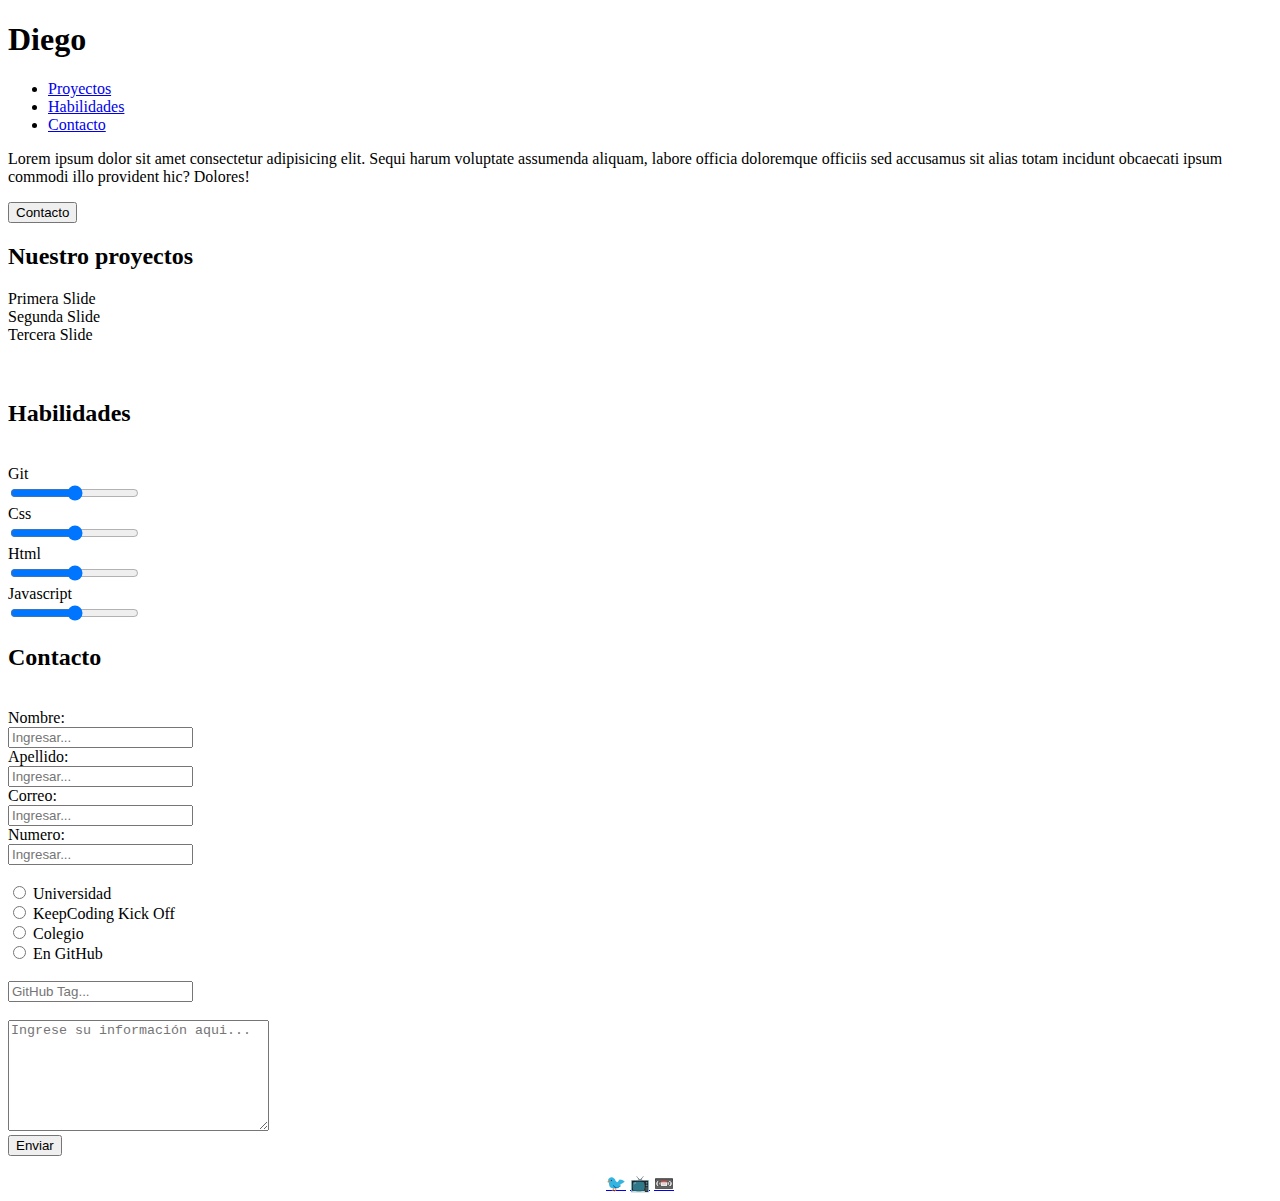
==== index.html @ 1e711f9b "Practica n°2: Html & Css" ====
<!DOCTYPE html>
<html lang="es">
<head>
    <meta charset="UTF-8">
    <meta http-equiv="X-UA-Compatible" content="IE=edge">
    <meta name="viewport" content="width=device-width, initial-scale=1.0">
    <title>Proyecto</title>
    <link rel="stylesheet" href="estilos/styles.css">
</head>
<body>

    <!--Practica de Html & CSS-->
    <!--Diego Hernández-->



    <nav class="navbar">
        <h1>Diego</h1>
    <!--Botones de reenvio-->
    <ul class="list">
        <li class="list-item">
          <a href="vista/proyecto.html">Proyectos</a>
      </li>
        <li class="list-item">
          <a href="#">Habilidades</a>
      </li>
        <li class="list-item">
          <a href="#">Contacto</a>
      </li>
    </ul>
</nav>
   
    <div class="mitad">
 <!--Informacion de la mitad-->
 
<div class="mitad-contenido">
  <div class="texto"> <!--Texto que aparece a la derecha-->
    <p>Lorem ipsum dolor sit amet consectetur adipisicing elit. 
    Sequi harum voluptate assumenda aliquam, labore officia doloremque 
    officiis sed accusamus sit alias totam incidunt obcaecati ipsum
    commodi illo provident hic? Dolores! </p>  
  </div>
  
</div>
<!--Boton de contacto del centro-->
<div class="boton"><button class="btn">Contacto</button></div>

</div>

<!--   <br><br><br><br><br><br><br><br><br><br><br><br><br><br><br><br><b><br></br><br><br><br><br><br>-->
<div class="proyectos">
<div class="nav"><nav><h2>Nuestro proyectos</h2></nav></div> <!--Barra del centro de navegacion-->
<section class="carusel">
  <div class="slides"> <!--Slides de tipo carusel, con clase e id-->
    <div class="slide1" id="slide1">Primera Slide</div>
    <div class="slide2" id="slide2">Segunda Slide</div>
    <div class="slide3" id="slide3">Tercera Slide</div>
  </div><br>
  <div class="links">
      <a class="dot" href="#slide1"></a>
      <a class="dot" href="#slide2"></a>
      <a class="dot" href="#slide3"></a>
  </div>
 <br>
</section>
</div>

<!--Division de la parte de los rangos-->
<h2 class="habilidades-h2">Habilidades</h2>
<br>
<div class="rango">

<label for="git-range">Git</label><br>
<input id="git-range" class="git-range" type="range" min="0" max="10"><br>

<label for="css-range">Css</label><br>
<input id="css-range" class="css-range" type="range" min="0" max="10"><br>

<label for="html-range">Html</label><br>
<input id="html-range" class="html-range" type="range" min="0" max="10"><br>

<label for="js-range">Javascript</label><br>
<input id="js-range" class="js-range" type="range" min="0" max="10"><br>
</div>

<!--Division de la parte de los rangos-->
<h2 class="contacto-h2">Contacto</h2>
<br>
<div class="contacto">
 
<label for="c-name">Nombre:</label><br>
<input class="c-name" type="input" placeholder="Ingresar..."><br>

<label for="css-range">Apellido:</label><br>
<input class="c-apellido" type="input" placeholder="Ingresar..."><br>

<label for="html-range">Correo:</label><br>
<input class="c-email" type="input" placeholder="Ingresar..."><br>

<label for="js-range">Numero: </label><br>
<input class="c-numero" type="input" placeholder="Ingresar..."><br>
</div>

<br>

<div class="radios">
<!--Parte de los Checkbox de donde se origina mis conocimientos-->
<input value="uni" name="rad" type="radio" id="uni"> <!--Valor de Uni, todos tienen el nombre de rad con un id distinto para el label-->
<label for="uni">Universidad</label><br>

<input value="keep" name="rad" type="radio" id="keep">
<label for="uni">KeepCoding Kick Off</label><br>

<input value="col" name="rad" type="radio" id="col">
<label for="uni">Colegio</label><br>

<input value="git" name="rad" type="radio" id="git">
<label for="uni">En GitHub</label><br>
</div>

<!--Espacio para ingresar el Tag de la cuenta de GitHub, espacio para ingresar mas informacion y boton de envio de informacion-->
<div class="git-space">
<br><input type="text" placeholder="GitHub Tag..." class="git-tag"><br><br>
<textarea name="info" id="info" cols="30" rows="7" placeholder="Ingrese su información aqui..."></textarea><br>
<button class="envio">Enviar</button>
</div>
<br>
<!--Footer, con lo emojis hasta aprender a poner fotos-->
<footer>
  <center>
  <a class="twitter" href="#">🐦</a>
  <a class="twitch" href="#">📺</a>
  <a class="youtube" href="#">📼</a>
</center>
</footer>
</body>
</html>
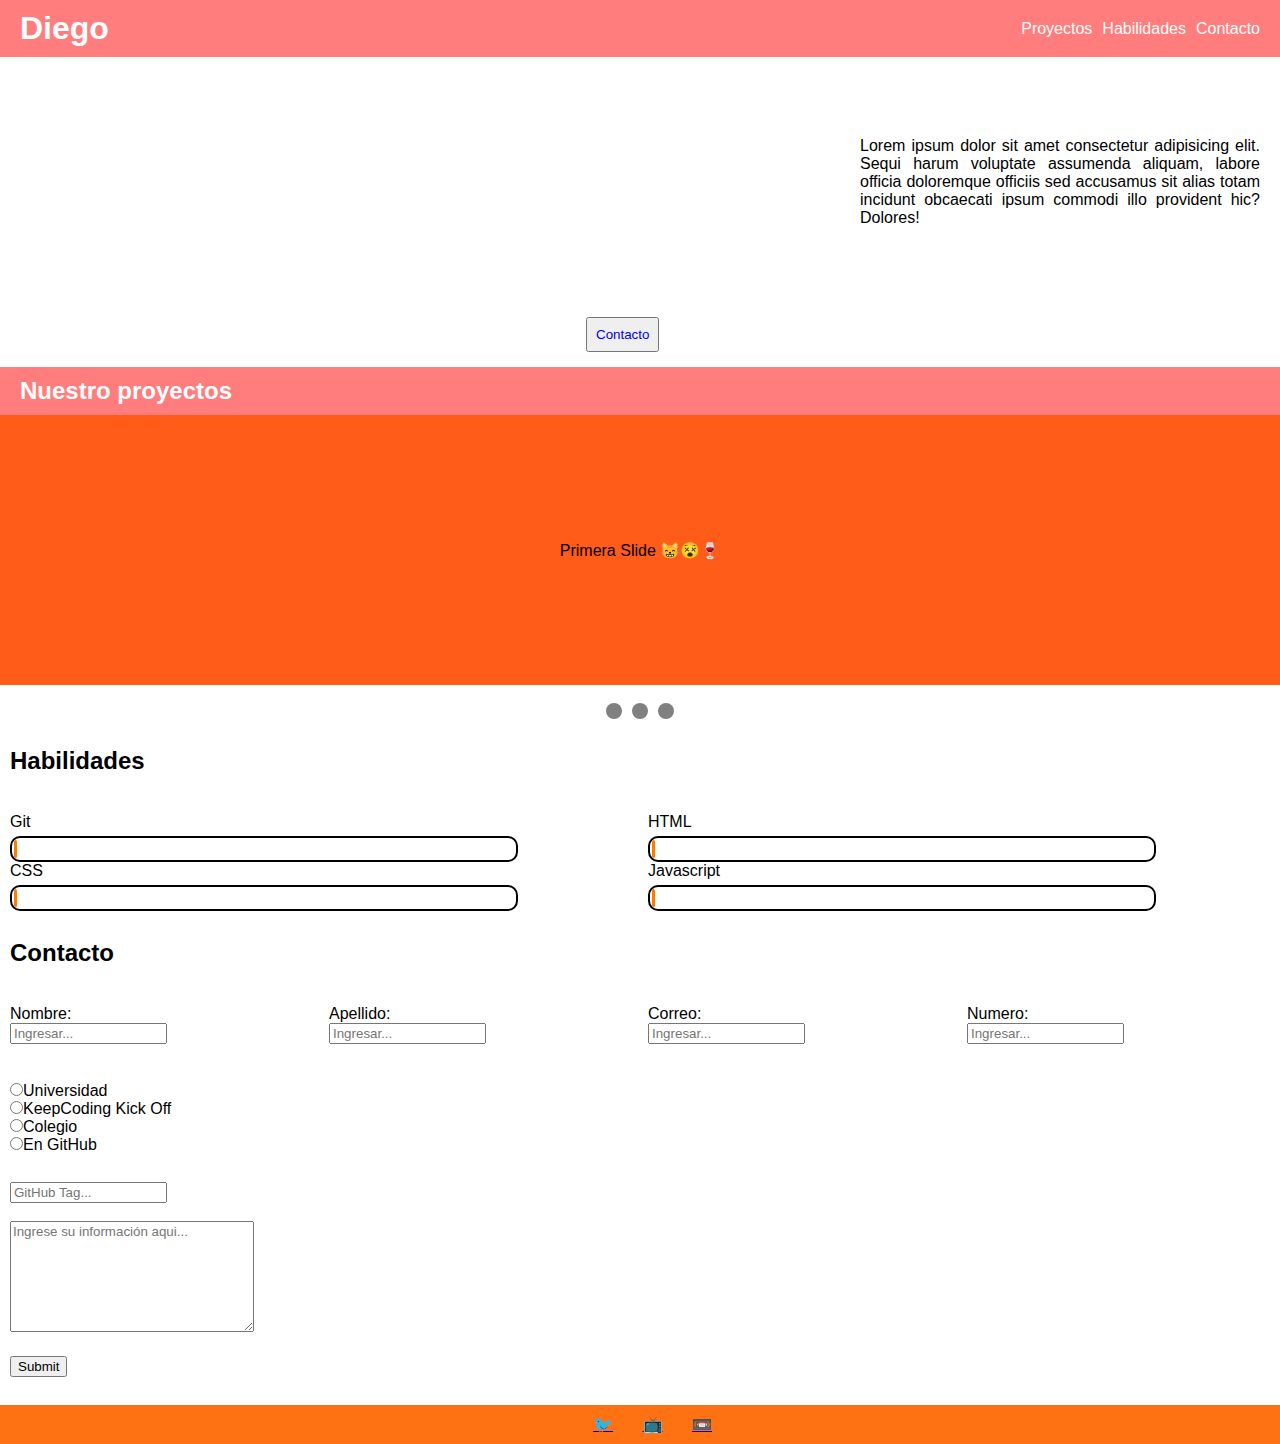
==== commit b3f34b2f: "Proyecto HTML  y CSS(Arreglado y Corregido)" ====
--- a/index.html
+++ b/index.html
@@ -5,133 +5,81 @@
     <meta http-equiv="X-UA-Compatible" content="IE=edge">
     <meta name="viewport" content="width=device-width, initial-scale=1.0">
     <title>Proyecto</title>
-    <link rel="stylesheet" href="estilos/styles.css">
+    <link rel="stylesheet" href="css/styles.css">
 </head>
+ <!--Practica de Html & CSS, Diego Hernández-->
 <body>
-
-    <!--Practica de Html & CSS-->
-    <!--Diego Hernández-->
-
-
-
-    <nav class="navbar">
+  <nav class="navbar">
         <h1>Diego</h1>
     <!--Botones de reenvio-->
     <ul class="list">
-        <li class="list-item">
-          <a href="vista/proyecto.html">Proyectos</a>
-      </li>
-        <li class="list-item">
-          <a href="#">Habilidades</a>
-      </li>
-        <li class="list-item">
-          <a href="#">Contacto</a>
-      </li>
+        <li class="list-item"><a href="vista/proyecto.html">Proyectos</a></li>
+        <li class="list-item"><a href="#">Habilidades</a></li>
+        <li class="list-item"><a href="#">Contacto</a></li>
     </ul>
-</nav>
-   
+  </nav> 
+   <!--Informacion de la mitad-->
     <div class="mitad">
- <!--Informacion de la mitad-->
- 
-<div class="mitad-contenido">
-  <div class="texto"> <!--Texto que aparece a la derecha-->
-    <p>Lorem ipsum dolor sit amet consectetur adipisicing elit. 
-    Sequi harum voluptate assumenda aliquam, labore officia doloremque 
+  <div class="mitad-contenido"><!--Texto que aparece a la derecha-->
+  <div class="texto"><p>Lorem ipsum dolor sit amet consectetur adipisicing elit. Sequi harum voluptate assumenda aliquam, labore officia doloremque 
     officiis sed accusamus sit alias totam incidunt obcaecati ipsum
-    commodi illo provident hic? Dolores! </p>  
+    commodi illo provident hic? Dolores! </p></div>
   </div>
-  
-</div>
-<!--Boton de contacto del centro-->
-<div class="boton"><button class="btn">Contacto</button></div>
+ <!--Boton de contacto del centro-->
+ <div class="boton"><button><a href="vista/proyecto.html" style="text-decoration: none;">Contacto</a></button></div>
+   </div>
 
-</div>
-
-<!--   <br><br><br><br><br><br><br><br><br><br><br><br><br><br><br><br><b><br></br><br><br><br><br><br>-->
 <div class="proyectos">
 <div class="nav"><nav><h2>Nuestro proyectos</h2></nav></div> <!--Barra del centro de navegacion-->
 <section class="carusel">
   <div class="slides"> <!--Slides de tipo carusel, con clase e id-->
-    <div class="slide1" id="slide1">Primera Slide</div>
-    <div class="slide2" id="slide2">Segunda Slide</div>
-    <div class="slide3" id="slide3">Tercera Slide</div>
+    <div class="slide1" id="slide1">Primera Slide 😸😵🍷</div>
+    <div class="slide2" id="slide2">Segunda Slide ☕😬🙄</div>
+    <div class="slide3" id="slide3">Tercera Slide 😼😪☕</div>
   </div><br>
   <div class="links">
       <a class="dot" href="#slide1"></a>
       <a class="dot" href="#slide2"></a>
       <a class="dot" href="#slide3"></a>
-  </div>
- <br>
-</section>
+  </div><br></section>
 </div>
 
 <!--Division de la parte de los rangos-->
-<h2 class="habilidades-h2">Habilidades</h2>
-<br>
-<div class="rango">
+<h2 class="habilidades-h2">Habilidades</h2><br><div class="rango">
 
-<label for="git-range">Git</label><br>
-<input id="git-range" class="git-range" type="range" min="0" max="10"><br>
+  <div class="Barras">
+    <div>Git</div><div class="progreso"><div class="barra70">70%</div></div>
+    <div>CSS</div><div class="progreso"><div class="barra90">90%</div></div><br>
+    <div>HTML</div><div class="progreso"><div class="barra97">97%</div></div>
+    <div>Javascript</div><div class="progreso"><div class="barra65">65%</div></div>
+  </div><br></div>
 
-<label for="css-range">Css</label><br>
-<input id="css-range" class="css-range" type="range" min="0" max="10"><br>
+<form action="#">
+   <!--Division de la parte de los rangos-->
+    <h2 class="contacto-h2">Contacto</h2><br><div class="contacto">
+    <label for="c-name">Nombre:</label><br><input class="c-name" type="input" placeholder="Ingresar..." required><br>
+    <label for="css-range">Apellido:</label><br><input class="c-apellido" type="input" placeholder="Ingresar..." required><br>
+    <label for="html-range">Correo:</label><br><input class="c-email" type="input" placeholder="Ingresar..." required><br>
+    <label for="js-range">Numero: </label><br><input class="c-numero" type="input" placeholder="Ingresar..." required><br></div><br>
 
-<label for="html-range">Html</label><br>
-<input id="html-range" class="html-range" type="range" min="0" max="10"><br>
+    <div class="radios"><!--Parte de los Checkbox de donde se origina mis conocimientos-->
+    <input value="uni" name="rad" type="radio" id="uni"><label for="uni">Universidad</label><br>
+    <input value="keep" name="rad" type="radio" id="keep"><label for="uni">KeepCoding Kick Off</label><br>
+    <input value="col" name="rad" type="radio" id="col"><label for="uni">Colegio</label><br>
+    <input value="git" name="rad" type="radio" id="git"><label for="uni">En GitHub</label><br></div>
 
-<label for="js-range">Javascript</label><br>
-<input id="js-range" class="js-range" type="range" min="0" max="10"><br>
-</div>
-
-<!--Division de la parte de los rangos-->
-<h2 class="contacto-h2">Contacto</h2>
-<br>
-<div class="contacto">
- 
-<label for="c-name">Nombre:</label><br>
-<input class="c-name" type="input" placeholder="Ingresar..."><br>
-
-<label for="css-range">Apellido:</label><br>
-<input class="c-apellido" type="input" placeholder="Ingresar..."><br>
-
-<label for="html-range">Correo:</label><br>
-<input class="c-email" type="input" placeholder="Ingresar..."><br>
-
-<label for="js-range">Numero: </label><br>
-<input class="c-numero" type="input" placeholder="Ingresar..."><br>
-</div>
-
-<br>
-
-<div class="radios">
-<!--Parte de los Checkbox de donde se origina mis conocimientos-->
-<input value="uni" name="rad" type="radio" id="uni"> <!--Valor de Uni, todos tienen el nombre de rad con un id distinto para el label-->
-<label for="uni">Universidad</label><br>
-
-<input value="keep" name="rad" type="radio" id="keep">
-<label for="uni">KeepCoding Kick Off</label><br>
-
-<input value="col" name="rad" type="radio" id="col">
-<label for="uni">Colegio</label><br>
-
-<input value="git" name="rad" type="radio" id="git">
-<label for="uni">En GitHub</label><br>
-</div>
-
-<!--Espacio para ingresar el Tag de la cuenta de GitHub, espacio para ingresar mas informacion y boton de envio de informacion-->
-<div class="git-space">
-<br><input type="text" placeholder="GitHub Tag..." class="git-tag"><br><br>
-<textarea name="info" id="info" cols="30" rows="7" placeholder="Ingrese su información aqui..."></textarea><br>
-<button class="envio">Enviar</button>
-</div>
-<br>
+  <!--Espacio para ingresar el Tag de la cuenta de GitHub, espacio para ingresar mas informacion y boton de envio de informacion-->
+    <div class="git-space"><br><input type="text" placeholder="GitHub Tag..." class="git-tag" required><br><br>
+    <textarea name="info" id="info" cols="30" rows="7" placeholder="Ingrese su información aqui..." required></textarea><br>
+  </div>
+  <input type="submit" name="Enviar" style="margin: 10px;"><br><br>
+</form>
 <!--Footer, con lo emojis hasta aprender a poner fotos-->
-<footer>
-  <center>
+<footer><center>
   <a class="twitter" href="#">🐦</a>
   <a class="twitch" href="#">📺</a>
   <a class="youtube" href="#">📼</a>
-</center>
-</footer>
-</body>
+</center></footer>
+
+  </body>
 </html>--- a/css/styles.css
+++ b/css/styles.css
@@ -0,0 +1,270 @@
+
+/**Hoja de estilos del Proyecto de HTML & CSS**/
+/**Diego Hernández**/
+
+/*Configuraciones basicas de la pagina web**/
+*{
+    font-family: Helvetica;
+    margin: 0px;
+    list-style: none; /**Ocultar los puntos de las listas**/
+}
+
+/**Configuracion del Nav de arriba**/
+nav{  
+    padding: 25px;
+    background-color: rgb(255, 125, 125);
+    color: white;   
+}
+
+/**Mover los items que hay en el navbar a la izquierda**/
+nav{
+    display: flex;
+    justify-content: space-between;
+    align-items: center;
+    padding: 10px 20px;
+}
+
+.navbar .list .list-item a{
+    text-decoration: none; /**quitar el subrayado del texto**/
+    margin-left: 10px; /**Separacion de los textos de una al otro**/
+    color: white; /***Cambiado de color a blanco*/
+}
+
+
+/**Alienacion del texto en el centro y justificado del mismo**/
+.texto{
+    padding: 20px;
+    width: 400px;
+    height: 210px;
+}
+.texto {
+    align-items: center;  /**Movimiento del texto a la mitad de la pagina**/
+    display: flex;
+    text-align: justify;
+}
+
+.mitad-contenido{
+    display: flex;
+    justify-content: right; /**ESTO LO ALINEA A LA IZQUIERDA ES EL COMANDO MAGICO**/
+}
+
+
+.navbar .list{
+    display: none;
+}
+
+@media (min-width: 546px){
+    /**aparecer los links al poner version web**/
+    .navbar .list{
+        display: initial;
+        display: flex; /**Alinear los links de la derecha de manera horizontal**/
+    }
+}
+
+/**configuracion del boton de la version web**/
+@media(min-width: 768px){
+ .boton button{
+  position:relative;
+  left: 80%;
+  margin: 10px;/**Espacio de separacion del boton del medio**/
+  padding: 8px;
+  margin-bottom: 15px;
+  left: 45%;
+}
+
+}
+
+/**configuracion del boton de la version movil**/
+@media(max-width: 512px){
+    .boton button{
+     position:relative;
+     left: 35%; /**mover a la izquierda en la version movil, por eso tiene menos cantidad**/
+     margin: 13px;/**Espacio de separacion del boton del medio**/
+     padding: 4px;
+   }}
+
+/**carrusel**/
+.links .dot{
+    background-color: gray;
+    width: 16px;
+    height: 16px;
+    display: block;
+    border-radius: 50%;
+    margin: 0 5px;
+}
+
+.slides{
+    height: 30vh;
+    display: flex;
+    flex-direction: column;
+    flex-wrap: wrap;
+    overflow: hidden;
+    scroll-behavior: smooth;
+}
+
+.links{
+    display: flex;
+    justify-content: center;
+}
+
+.slides > div{
+    height: 100%;
+    background-color: rgb(255, 91, 25);
+    width: 100%;
+}
+
+
+
+/**Valores magicos que ponen el texto del slide a la mitad**/
+.slide1 {
+    align-items: center;  /**Movimiento del texto a la mitad de la pagina**/
+    display: flex;
+    justify-content: center;
+}
+
+.slide2 {
+    align-items: center;  /**Movimiento del texto a la mitad de la pagina**/
+    display: flex;
+    justify-content: center;
+}
+
+.slide3 {
+    align-items: center;  /**Movimiento del texto a la mitad de la pagina**/
+    display: flex;
+    justify-content: center;
+}
+
+
+/**Configuracion de la parte de rango e ingreso de informacion en la parte de contacto**/
+.rango{
+    column-count:2 ; /**Columnas que dividen en 2**/
+    margin: 10px; /**separacion de los boxeas de la pared**/
+}
+
+.contacto{
+   margin: 10px;
+}
+
+.contacto-h2{
+    margin: 10px;
+}
+.habilidades-h2{
+    margin: 10px;
+}
+
+@media (max-width: 546px){
+.contacto{
+    column-count: 2; /**Columnas que dividen en 2**/ 
+}
+
+/**Configuracion del tamaño de los input en la version mobil**/
+.c-name{
+    width: 85%;
+}
+.c-apellido{
+    width: 85%;
+}
+.c-email{
+    width: 85%;
+}
+.c-numero{
+    width: 85%;
+}
+
+}
+
+/**Cambio de las 4 columnas separadas en la parte de la pc**/
+ @media(min-width: 768px){
+    .contacto{
+        column-count: 4;
+ }    
+}
+/**Comentario para decir que sip, todo esto lo hice yo, escuchen en YouTube Los Mesoneros - El paraiso**/
+/**Separacion de la parte de seleccion de aprendizaje en de la pared**/
+.radios{
+    margin: 10px;
+}
+.git-space{
+    margin: 10px;  /**Separacion de la entrada de informacion de git hacia la derecha**/
+}
+/**Configuracion y estilos del footer**/
+footer{
+    padding: 10px;
+    background-color: rgb(255, 114, 20);
+}
+footer a{
+    margin-left: 25px;  
+    /**Espacio entre la parte de abajo de los iconos de reenvio a las otras redes sociales**/
+}
+/**Configuracion de las barras**/
+.progreso{
+    padding: 2px;
+    width: 85%;
+    max-width: 500px;
+    border: 2px solid;
+    border-radius: 10px;
+    margin-top: 5px;
+}
+
+.barra70 {
+    height: 100%;
+    border-radius: 10px;
+    background-color: rgb(255, 123, 0);
+    animation: Llena70 4s infinite;
+    color: white;
+    width: 0%;
+    padding-left: 3px;
+}
+
+.barra90{
+    height: 100%;
+    border-radius: 10px;
+    background-color: rgb(255, 123, 0);
+    animation: Llena90 4s infinite;
+    color: white;
+    width: 0%;
+    padding-left: 3px;
+}
+
+.barra97{
+    height: 100%;
+    border-radius: 10px;
+    background-color: rgb(255, 123, 0);
+    animation: Llena90 4s infinite;
+    color: white;
+    width: 0%;
+    padding-left: 3px;
+}
+
+.barra65{
+    height: 100%;
+    border-radius: 10px;
+    background-color: rgb(255, 123, 0);
+    animation: Llena65 4s infinite;
+    color: white;
+    width: 0%;
+    padding-left: 3px;
+}
+
+
+/**Animacion de las barras de direcciones**/
+
+@keyframes Llena70 {
+    0% {width: 0;}
+    100% {width: 70%;}
+ }
+
+ @keyframes Llena90 {
+    0% {width: 0;}
+    100% {width: 90%;}
+ }
+
+ @keyframes Llena97 {
+    0% {width: 0;}
+    100% {width: 97%;}
+ }
+
+ @keyframes Llena65 {
+    0% {width: 0;}
+    100% {width: 65%;}
+ }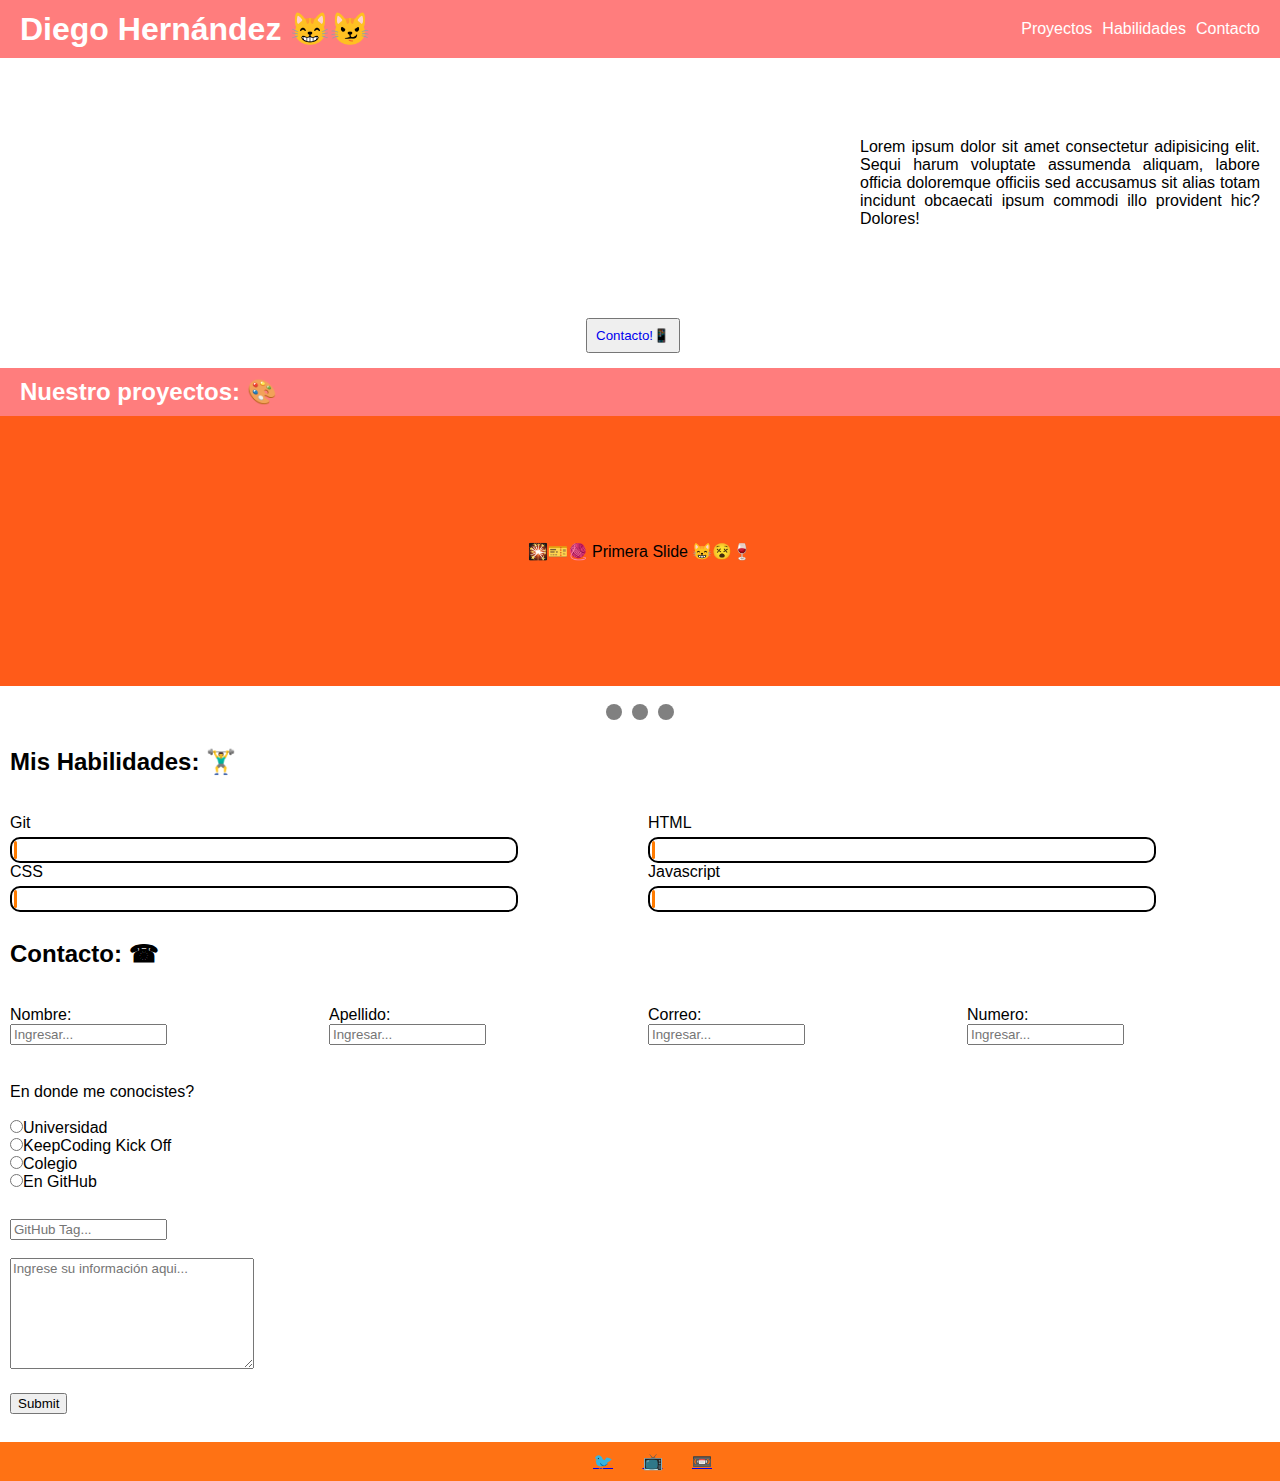
==== commit dd5ea7f0: "Proyecto HTML y CSS(Arreglado y Corregido)" ====
--- a/index.html
+++ b/index.html
@@ -10,7 +10,7 @@
  <!--Practica de Html & CSS, Diego Hernández-->
 <body>
   <nav class="navbar">
-        <h1>Diego</h1>
+        <h1>Diego Hernández 😸😼</h1>
     <!--Botones de reenvio-->
     <ul class="list">
         <li class="list-item"><a href="vista/proyecto.html">Proyectos</a></li>
@@ -26,16 +26,16 @@
     commodi illo provident hic? Dolores! </p></div>
   </div>
  <!--Boton de contacto del centro-->
- <div class="boton"><button><a href="vista/proyecto.html" style="text-decoration: none;">Contacto</a></button></div>
+ <div class="boton"><button><a href="vista/proyecto.html" style="text-decoration: none;">Contacto!📱</a></button></div>
    </div>
 
 <div class="proyectos">
-<div class="nav"><nav><h2>Nuestro proyectos</h2></nav></div> <!--Barra del centro de navegacion-->
+<div class="nav"><nav><h2>Nuestro proyectos: 🎨</h2></nav></div> <!--Barra del centro de navegacion-->
 <section class="carusel">
   <div class="slides"> <!--Slides de tipo carusel, con clase e id-->
-    <div class="slide1" id="slide1">Primera Slide 😸😵🍷</div>
-    <div class="slide2" id="slide2">Segunda Slide ☕😬🙄</div>
-    <div class="slide3" id="slide3">Tercera Slide 😼😪☕</div>
+    <div class="slide1" id="slide1">🎇🎫🧶 Primera Slide 😸😵🍷</div>
+    <div class="slide2" id="slide2">🛒🎃🎠 Segunda Slide ☕😬🙄</div>
+    <div class="slide3" id="slide3">🛴🦼🚄 Tercera Slide 😼😪☕</div>
   </div><br>
   <div class="links">
       <a class="dot" href="#slide1"></a>
@@ -45,7 +45,7 @@
 </div>
 
 <!--Division de la parte de los rangos-->
-<h2 class="habilidades-h2">Habilidades</h2><br><div class="rango">
+<h2 class="habilidades-h2">Mis Habilidades: 🏋️‍♂️</h2><br><div class="rango">
 
   <div class="Barras">
     <div>Git</div><div class="progreso"><div class="barra70">70%</div></div>
@@ -56,13 +56,14 @@
 
 <form action="#">
    <!--Division de la parte de los rangos-->
-    <h2 class="contacto-h2">Contacto</h2><br><div class="contacto">
+    <h2 class="contacto-h2">Contacto: ☎</h2><br><div class="contacto">
     <label for="c-name">Nombre:</label><br><input class="c-name" type="input" placeholder="Ingresar..." required><br>
     <label for="css-range">Apellido:</label><br><input class="c-apellido" type="input" placeholder="Ingresar..." required><br>
     <label for="html-range">Correo:</label><br><input class="c-email" type="input" placeholder="Ingresar..." required><br>
     <label for="js-range">Numero: </label><br><input class="c-numero" type="input" placeholder="Ingresar..." required><br></div><br>
 
     <div class="radios"><!--Parte de los Checkbox de donde se origina mis conocimientos-->
+      <p>En donde me conocistes?</p><br>
     <input value="uni" name="rad" type="radio" id="uni"><label for="uni">Universidad</label><br>
     <input value="keep" name="rad" type="radio" id="keep"><label for="uni">KeepCoding Kick Off</label><br>
     <input value="col" name="rad" type="radio" id="col"><label for="uni">Colegio</label><br>
